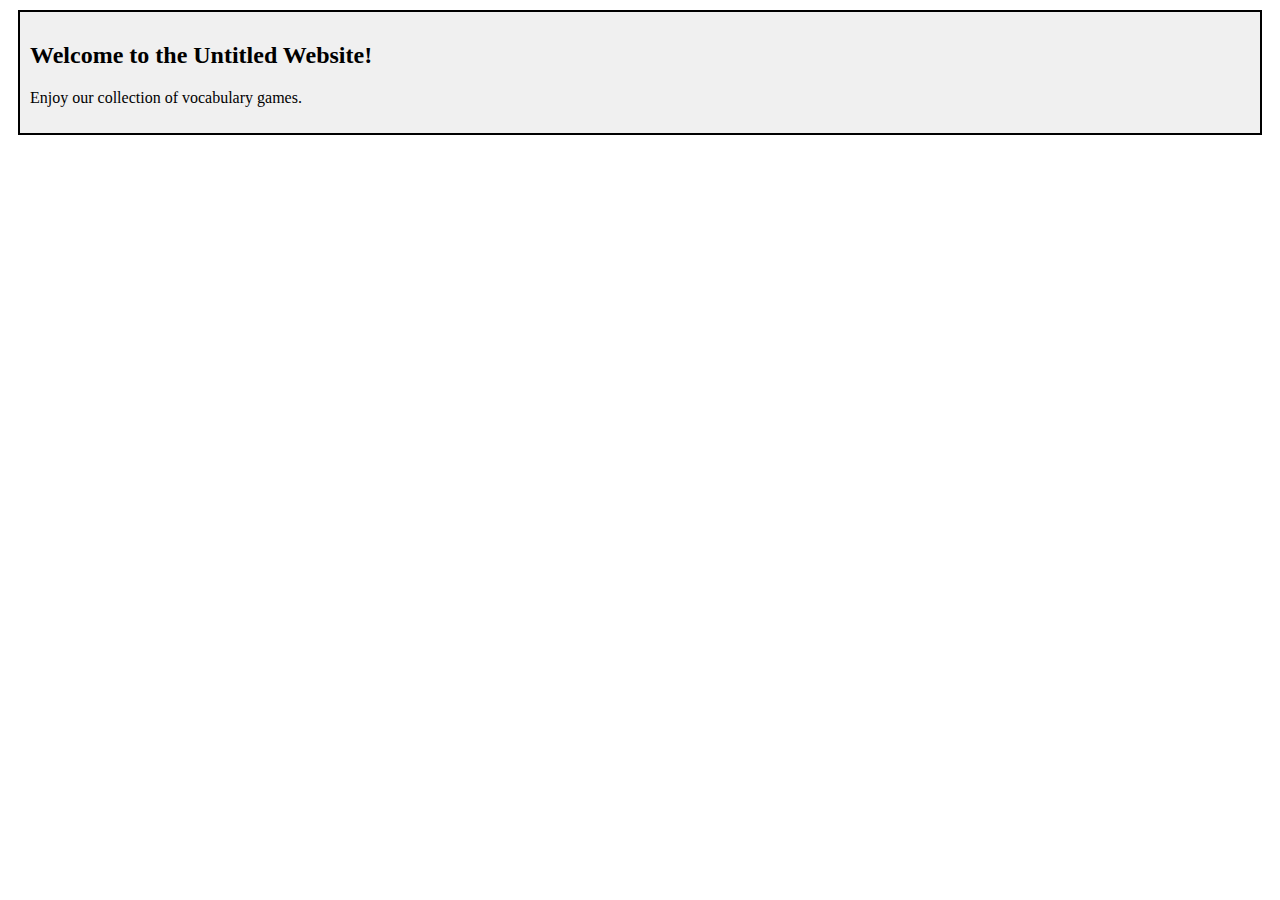
==== frontend/static/index.html @ 35c588bc "frontend init + README update" ====
<html lang="en">
<head>
    <meta charset="UTF-8">
    <meta name="viewport" content="width=device-width, initial-scale=1.0">
    <title>To be named...</title>
</head>
<body>
    
</body>
</html>

<script src="../js/main.js"></script>
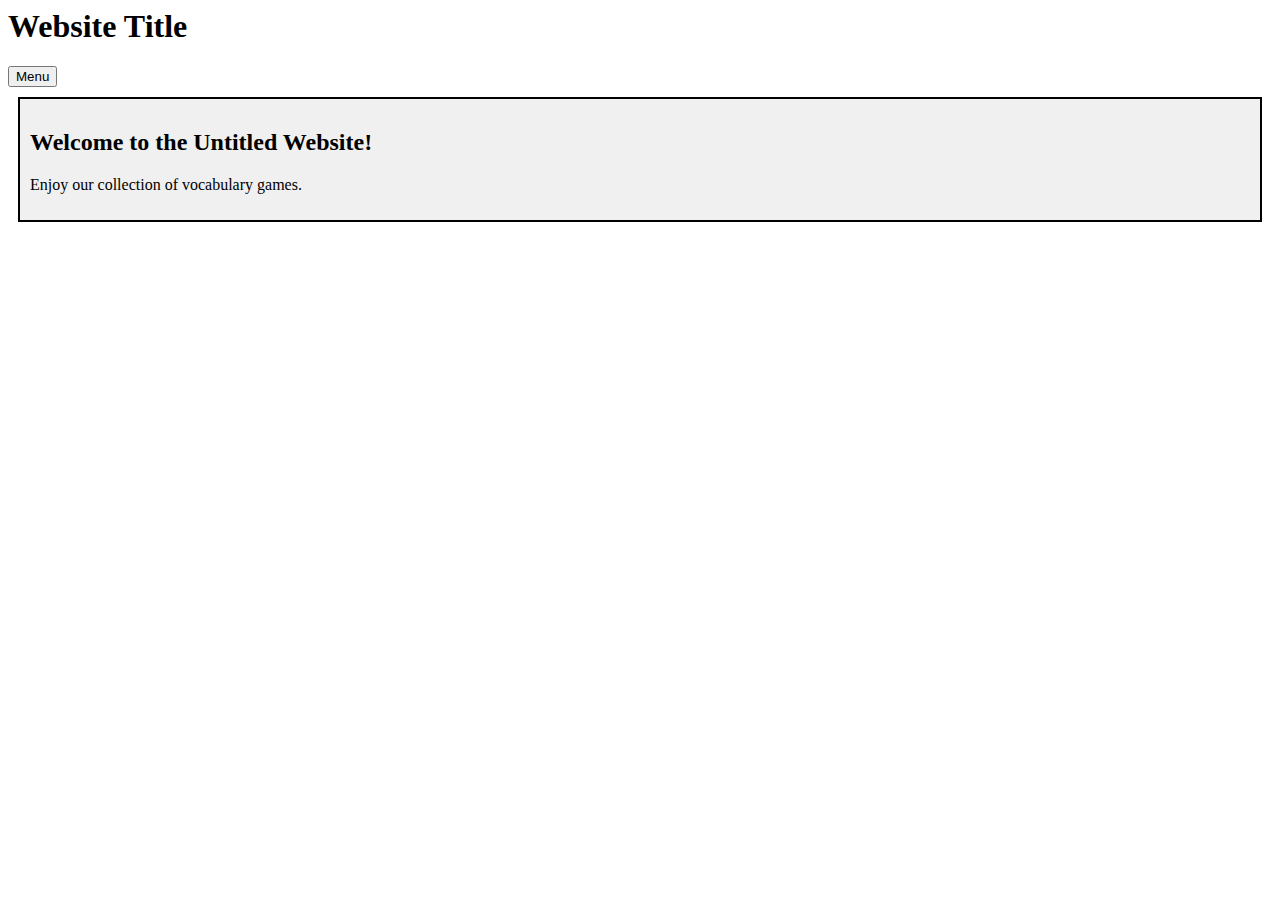
==== commit 52e44af7: "docker support" ====
--- a/frontend/static/index.html
+++ b/frontend/static/index.html
@@ -1,12 +1,15 @@
-<html lang="en">
-<head>
-    <meta charset="UTF-8">
-    <meta name="viewport" content="width=device-width, initial-scale=1.0">
-    <title>To be named...</title>
-</head>
-<body>
-    
-</body>
-</html>
-
+<html lang="en">
+<head>
+    <meta charset="UTF-8">
+    <meta name="viewport" content="width=device-width, initial-scale=1.0">
+    <title>To be named...</title>
+</head>
+<body>
+    <div class="header">
+        <h1>Website Title</h1>
+        <button class="menu-button">Menu</button>
+    </div>
+</body>
+</html>
+
 <script src="../js/main.js"></script>